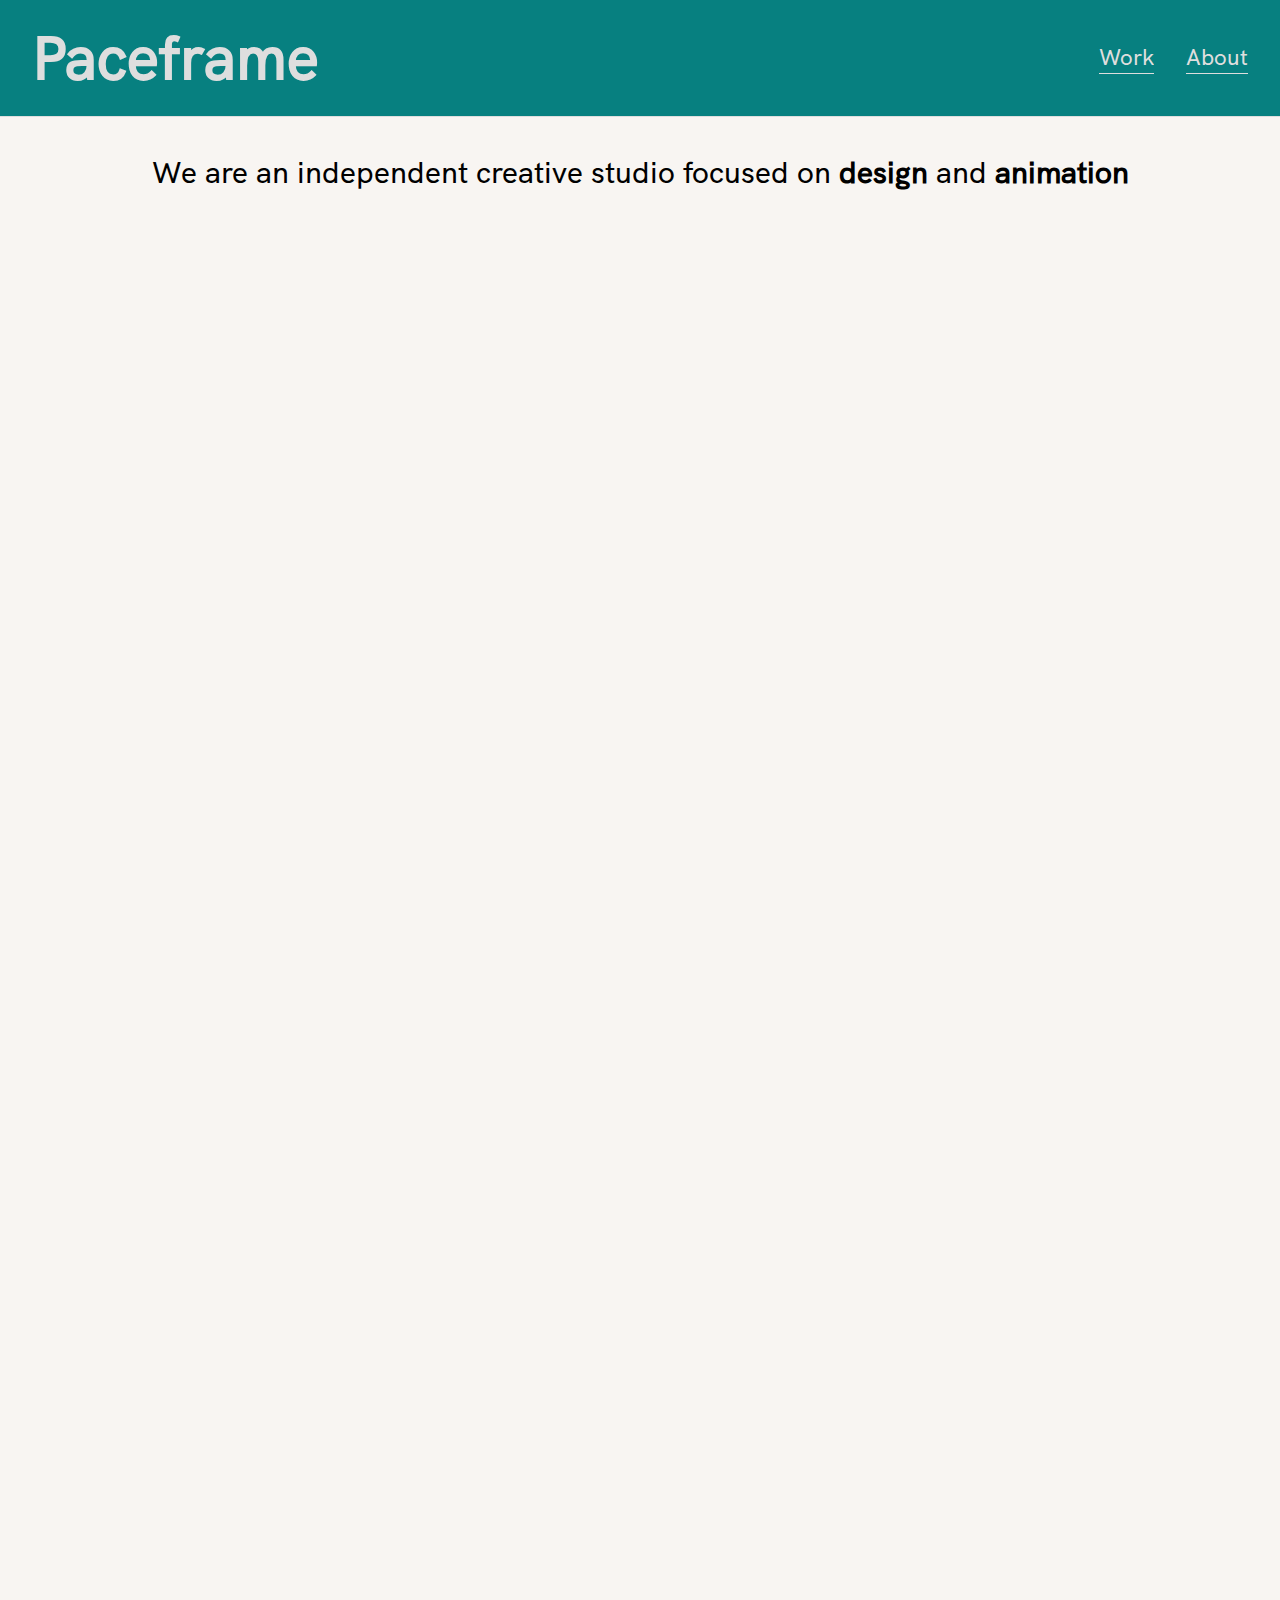
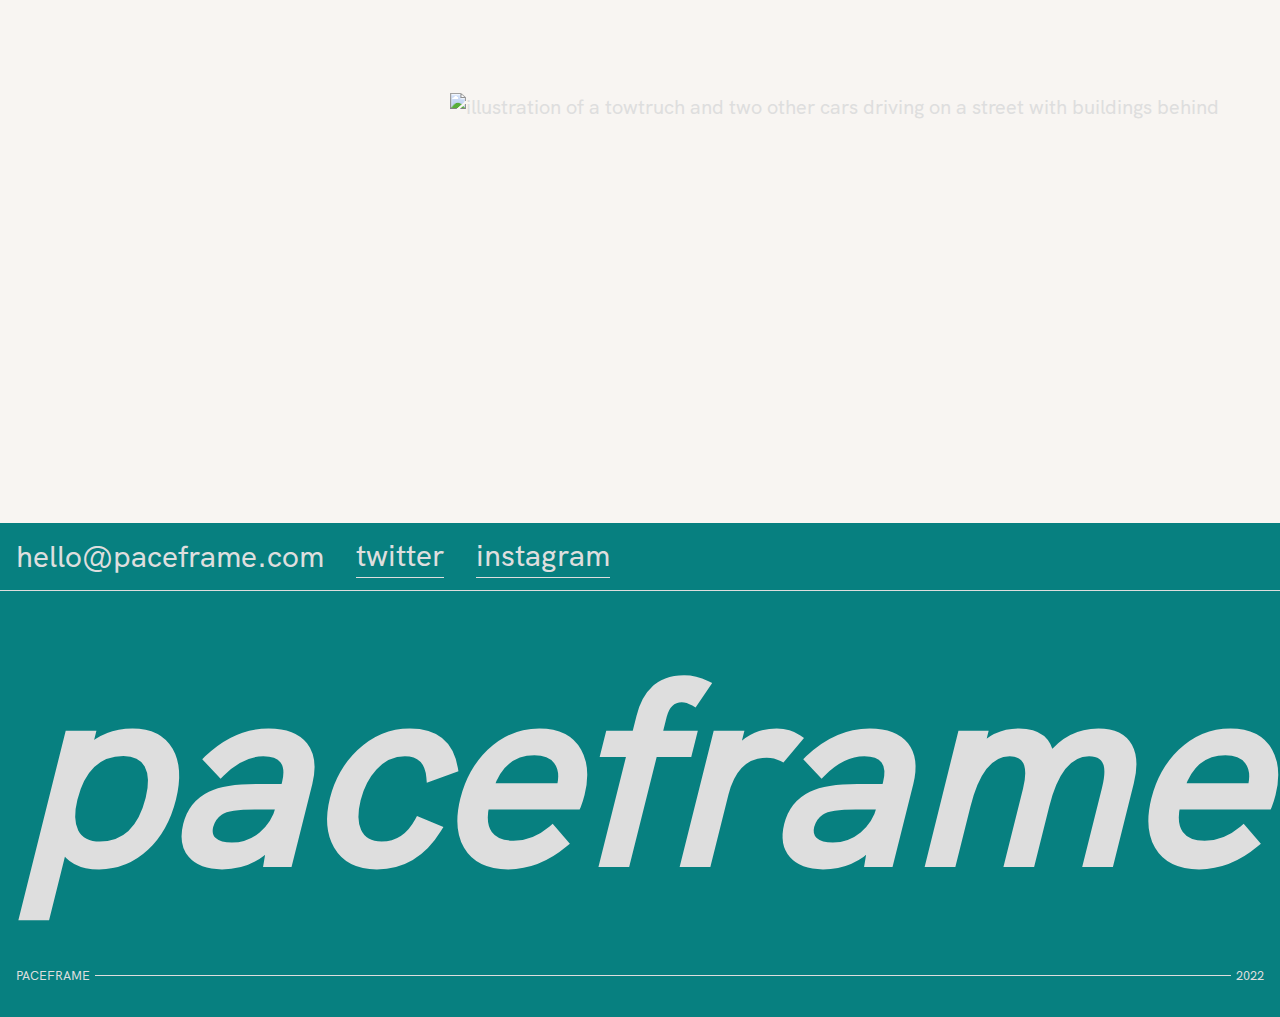
==== index.html @ eba76f49 "Added images back to divs but removed display on tablet and desktop view" ====
<!doctype html>
<html class="no-js" lang="">

<head>
  <meta charset="utf-8">
  <title>Paceframe</title>
  <meta name="description" content="">
  <meta name="viewport" content="width=device-width, initial-scale=1">

  <meta property="og:title" content="">
  <meta property="og:type" content="">
  <meta property="og:url" content="">
  <meta property="og:image" content="">

  <link rel="manifest" href="site.webmanifest">
  <link rel="apple-touch-icon" href="icon.png">
  <!-- Place favicon.ico in the root directory -->

  <link rel="stylesheet" href="css/normalize.css">
  <link rel="stylesheet" href="css/main.css">

  <meta name="theme-color" content="#fafafa">
</head>

<body>
  <header>
    <h1 class="header-item"><a href="../paceframe/index.html">Paceframe</a></h1>
    <nav class="header-item">
      <ul>
        <li id="work-link"><a href="../paceframe/index.html">Work</a></li>
        <li id="about-link"><a href="../paceframe/about/index.html">About</a></li>
      </ul>
    </nav>
  </header>
  <div class="mission-statement">
    <p>We are an independent creative studio focused on <span>design</span> and <span>animation</span></p>
  </div>
  <div class="hero-area">
    <div class="wrapper">
      <div class="image-group-one">
        <div class="img-one grid-img"><img src="../paceframe/img/repairpal-explainer.png" alt="illustration of orange car with part details"></div>
        <div class="img-two grid-img"><img src="../paceframe/img/technology.jpg" alt="illustration of website design"></div>
        <div class="img-three grid-img"><img src="../paceframe/img/slam2022.png" alt="illustration of slam 2022 conference advertisement"></div>
      </div>
      <div class="image-group-two">
        <div class="img-four grid-img"><img src="../paceframe/img/hpomen.jpg" alt="illustration of bus stop with omen gamers"></div>
        <div class="img-five grid-img"><img src="../paceframe/img/brand-refresh.jpg" alt="illustration of repairpal website"></div>
      </div>
      <div class="image-group-three">
        <div class="img-six grid-img"><img src="../paceframe/img/yti.jpg" alt="illustration of notepad and desk advertising the youth technology incubator"></div>
        <div class="img-seven grid-img"><img src="../paceframe/img/repairpal-animated.jpg" alt="illustration of a towtruch and two other cars driving on a street with buildings behind"></div>
      </div>
    </div>
  </div>
  <footer>
    <div class="footer-links">
      <ul>
        <li id="email-link">hello@paceframe.com</li>
        <li id="twitter-link"><a href="https://twitter.com/paceframe" target="_blank">twitter</a></li>
        <li id="instagram-link"><a href="https://instagram.com/paceframe.co?igshid=YmMyMTA2M2Y=" target="_blank">instagram</a></li>
      </ul>
    </div>
    <div class="giant-footer">
      <h1>paceframe</h1>
    </div>
    <div class="tiny-footer">
      <p id="tiny-footer-left">PACEFRAME</p>
      <p id="tiny-footer-right">2022</p>
    </div>
  </footer>




  <script src="js/vendor/modernizr-3.11.2.min.js"></script>
  <script src="js/plugins.js"></script>
  <script src="js/main.js"></script>

  <!-- Google Analytics: change UA-XXXXX-Y to be your site's ID. -->
  <script>
    window.ga = function () { ga.q.push(arguments) }; ga.q = []; ga.l = +new Date;
    ga('create', 'UA-XXXXX-Y', 'auto'); ga('set', 'anonymizeIp', true); ga('set', 'transport', 'beacon'); ga('send', 'pageview')
  </script>
  <script src="https://www.google-analytics.com/analytics.js" async></script>
</body>

</html>
---- css/main.css ----
/*! HTML5 Boilerplate v8.0.0 | MIT License | https://html5boilerplate.com/ */

/* main.css 2.1.0 | MIT License | https://github.com/h5bp/main.css#readme */
/*
 * What follows is the result of much research on cross-browser styling.
 * Credit left inline and big thanks to Nicolas Gallagher, Jonathan Neal,
 * Kroc Camen, and the H5BP dev community and team.
 */

/* ==========================================================================
   Base styles: opinionated defaults
   ========================================================================== */

html {
  color: #222;
  font-size: 1em;
  line-height: 1.4;
}

/*
 * Remove text-shadow in selection highlight:
 * https://twitter.com/miketaylr/status/12228805301
 *
 * Vendor-prefixed and regular ::selection selectors cannot be combined:
 * https://stackoverflow.com/a/16982510/7133471
 *
 * Customize the background color to match your design.
 */

::-moz-selection {
  background: #b3d4fc;
  text-shadow: none;
}

::selection {
  background: #b3d4fc;
  text-shadow: none;
}

/*
 * A better looking default horizontal rule
 */

hr {
  display: block;
  height: 1px;
  border: 0;
  border-top: 1px solid #ccc;
  margin: 1em 0;
  padding: 0;
}

/*
 * Remove the gap between audio, canvas, iframes,
 * images, videos and the bottom of their containers:
 * https://github.com/h5bp/html5-boilerplate/issues/440
 */

audio,
canvas,
iframe,
img,
svg,
video {
  vertical-align: middle;
}

/*
 * Remove default fieldset styles.
 */

fieldset {
  border: 0;
  margin: 0;
  padding: 0;
}

/*
 * Allow only vertical resizing of textareas.
 */

textarea {
  resize: vertical;
}

/* ==========================================================================
   Author's custom styles
   ========================================================================== */

/********** BODY **********/
@font-face {
  src:url(../hk-grotesk/HKGrotesk-Medium.otf);
  font-family: HK Grotesk;
}

html {
  font-size: 16px;
  scroll-behavior: smooth;
}

body {
  background-color: #078080;
  color: #dedede;
  font-size: 1.25em;
  font-family: HK Grotesk;
}

a {
  color: #dedede;
  text-decoration: none;
}
/************************** HOMEPAGE **************************/
/********** HEADER **********/

header {
  display: flex;
  flex-direction: row;
  justify-content: space-between;
  align-items: center;
  padding: 16px 32px;
  border-bottom: 1px solid #dedede;
}

header h1 {
  font-size: 1.75em;
}

.header-item {
  margin: 0;
}

nav {
  display: flex;
  flex-direction: row;
  align-items: center;
  padding: 0;
  gap: 16px;
}

nav ul {
  list-style-type: none;
  display: inline-block;
  padding: 0;
}

nav ul li {
  float: left;
  font-size: 0.75em;
  text-align: center;
  overflow: hidden;
  border-bottom: 1px solid #dedede;
}

#work-link {
  margin-right: 16px;
}

#about-link {
  margin-left: 16px;
}



/************ MISSION STATEMENT **************/

.mission-statement {
  background-color: #F8F5F2;
  color: #000;
}

.mission-statement p {
  font-size: 1em;
  font-weight: 400;
  text-align: center;
  margin: 0;
  padding: 35px 0 23px;
}

.mission-statement span {
  font-weight: bolder;
}
/************** HOME GRID **************/

.hero-area {
  display: flex;
  justify-content: center;
  margin: 0;
  max-width: 100%;
  background-color: #F8F5F2;
}

.wrapper img {
  background-color: #F8F5F2;
  max-width: 360px;
  padding: 8px;
  object-fit: cover;
}

grid-img {
  min-height: 376px;
}





/************************** ABOUT PAGE **************************/
/******* INFO SECTION ********/
.info h2 {
  font-size: .85em;
  margin: 0;
}

.about-email {
  padding: 24px 16px;
  border-bottom: 1px solid #dedede;
}

.about-email p {
  font-size: 1.75em;
  margin: 0;
}

.about-specialties {
  padding: 24px 16px;
  border-bottom: 1px solid #dedede;
}

.specialties-container {
  display: flex;
  flex-flow: column wrap;
  justify-content: flex-start;/**idk if this is necessary**/
  align-items: flex-start;/**idk if this is necessary**/
}

.about-specialties p {
  font-size: 1.25em;
  margin: 0;
}

.about-socials {
  padding: 24px 16px;
}

.about-socials p {
  font-size: 1em;
  padding: 0 16px;
}

.about-socials i {
  padding-right: 6px;
}

.about-socials span {
  border-bottom: 1px solid #dedede;
}

/********* TEAM **********/

.about-content-wrapper {
  display: flex;
  justify-content: center;
  align-items: center;
  flex-flow: row wrap;
}

.about-content-wrapper article {
  padding: 42px 0;
}

.about-content-wrapper img {
  width: 100%;
  max-width: 300px;
  height: auto;
}

.about-content-wrapper h4, h5 {
  display: flex;
  justify-content: center;
  align-items: center;
  flex-flow: row wrap;
}

.about-content-wrapper h4 {
  margin: 85px 0 0;
}

.about-content-wrapper h5 {
  margin: 0;
}


/************************** CASE STUDY 1 PAGE **************************/
/****** MAIN IMAGE *****/

.main-image {
  display: flex;
  justify-content: center;
  align-items: center;
  flex-flow: row wrap;
}
/********* this section is being finicky on iphone dimensions, could just be google browser being dumb *********/
.main-image figure {
  display: flex;
  justify-content: center;
  align-items: center;
  flex-flow: row wrap;
  margin: 0;
}

.main-image img {
  width: 100%;
  max-width: 350px;
  height: auto;
  padding: 23px 16px;
}

/***** CASE STUDY *****/

.case-study {
  background-color: #fff;
  color: #000;
  padding: 23px 32px;
  text-align: justify;
}

.case-study p {
  font-size: 0.875em;
  margin: 0;
}

.case-study figure {
  display: flex;
  justify-content: center;
  align-items: center;
  flex-flow: row wrap;
  margin: 0;
}

.secondary-image {
  width: 100%;
  max-width: 350px;
  height: auto;
  padding: 23px 16px;
}


/********************************** GONNA TRY AND FIX THIS *****************************
****** I THINK I FIXED IT (SEE ABOVE) I WILL DELETE IT ONCE IT IS APPROVED
.hero-area {
  background-color: #F8F5F2;
  max-width: 390px;
  display: flex;
  justify-content: center;
}

/********** this part is glitchy on samsung galaxy s20 ultra view
.wrapper {
  display: flex;
  align-items: center;
  justify-content: center;
  flex-wrap: wrap;
}

img {
  max-width: 360px;
  padding: 8px;
}

**********************************GONNA TRY AND FIX THIS *******************/


/****************** FOOTER LINKS ************************/

.footer-links ul {
  border-bottom: 1px solid #dedede;
  list-style-type: none;
  display: flex;
  justify-content: space-around;
  align-items: center;
  margin: 0;
  padding: 12px 0;
}

/*** nav links justified center or flex start? **/

.footer-links ul li {
  border-bottom: 1px solid #dedede;
  font-size: 0.75em;
}

#email-link {
  /**margin-left: 16px;**/
  border-bottom: none;
}

#twitter-link {
  /**margin: 0 32px;*/
}

/*************** GIANT FOOTER ****************/

.giant-footer {
  border-bottom: 1px solid #dedede;
  display: flex;
  justify-content: center;
}

.giant-footer h1 {
  font-size: 4em;
  font-style: italic;
  margin: 20px 0;
}

/*************** TINY FOOTER ****************/
.tiny-footer {
  display: flex;
  justify-content: space-between;
  margin: 0;
  margin-top: -22px;
  padding-bottom: 20px;
}

.tiny-footer p {
  font-size: 0.625em;
  background: #078080;
  padding: 0 5px;
}

#tiny-footer-left {
  padding-left: 25px;
}

#tiny-footer-right {
  padding-right: 25px;
}





/* ==========================================================================
   Helper classes
   ========================================================================== */

/*
 * Hide visually and from screen readers
 */

.hidden,
[hidden] {
  display: none !important;
}

/*
 * Hide only visually, but have it available for screen readers:
 * https://snook.ca/archives/html_and_css/hiding-content-for-accessibility
 *
 * 1. For long content, line feeds are not interpreted as spaces and small width
 *    causes content to wrap 1 word per line:
 *    https://medium.com/@jessebeach/beware-smushed-off-screen-accessible-text-5952a4c2cbfe
 */

.sr-only {
  border: 0;
  clip: rect(0, 0, 0, 0);
  height: 1px;
  margin: -1px;
  overflow: hidden;
  padding: 0;
  position: absolute;
  white-space: nowrap;
  width: 1px;
  /* 1 */
}

/*
 * Extends the .sr-only class to allow the element
 * to be focusable when navigated to via the keyboard:
 * https://www.drupal.org/node/897638
 */

.sr-only.focusable:active,
.sr-only.focusable:focus {
  clip: auto;
  height: auto;
  margin: 0;
  overflow: visible;
  position: static;
  white-space: inherit;
  width: auto;
}

/*
 * Hide visually and from screen readers, but maintain layout
 */

.invisible {
  visibility: hidden;
}

/*
 * Clearfix: contain floats
 *
 * For modern browsers
 * 1. The space content is one way to avoid an Opera bug when the
 *    `contenteditable` attribute is included anywhere else in the document.
 *    Otherwise it causes space to appear at the top and bottom of elements
 *    that receive the `clearfix` class.
 * 2. The use of `table` rather than `block` is only necessary if using
 *    `:before` to contain the top-margins of child elements.
 */

.clearfix::before,
.clearfix::after {
  content: " ";
  display: table;
}

.clearfix::after {
  clear: both;
}

/* ==========================================================================
   EXAMPLE Media Queries for Responsive Design.
   These examples override the primary ('mobile first') styles.
   Modify as content requires.
   ========================================================================== */

   @media screen and (min-width: 768px) {
    /**** Add margins to header area****/
    /*** adjust header font sizes ***/

    /************************************* HOMEPAGE TABLET *************************************/

    /***** HEADER TABLET *****/

    header h1 {
      font-size: 3em;
    }

    nav ul li {
      font-size: 1.125em;
    }

    /***** MISSION STATEMENT TABLET *****/

    .mission-statement p {
      font-size: 2em;
      padding: 35px 32px 49px;
    }

    /***** GRID HERO AREA TABLET *****/

    .hero-area {
      display: grid;
      margin: 0;
      padding: 0 8px 72px;
    }

    .wrapper img {
      max-width: 100%; /*** work on getting the sizing correct ***/
      padding: 0;
    }

    .image-group-one {
      display: grid;
      gap: 8px;
      grid-template-columns: 1fr 1fr 1fr;
      min-height: 900px;
    }

    .img-one {
      background-image: url(../img/repairpal-explainer.png);
      background-position: center;
      background-size: cover;
      grid-column: 1/2;
      grid-row: 1/2;
    }

    .img-one img {
      display: none;
    }
    
    .img-two {
      background-image: url(../img/technology.jpg);
      background-position: center;
      background-size: cover;
      grid-column: 1/2;
      grid-row: 2/3;
    }
        
    .img-two img {
      display: none;
    }

    .img-three {
      background-image: url(../img/slam2022.png);
      background-position: center;
      background-size: cover;
      grid-column: 2/4;
      grid-row: 1/3;
    }

    .img-three img {
      display: none;
    }

    .image-group-two {
      display: grid;
      gap: 8px;
      padding: 8px 0;
      grid-template-columns: 1fr 1fr 1fr;
      min-height: 532px;
    }

    .img-four {
      background-image: url(../img/hpomen.jpg);
      background-position: center;
      background-size: cover;
      grid-column: 1/3;
      grid-row: 1/2;
    }

    .img-four img {
      display: none;
    }

    .img-five {
      background-image: url(../img/brand-refresh.jpg);
      background-position: center;
      background-size: cover;
      grid-column: 3/4;
      grid-row: 1/2;
    }

    .img-five img {
      display: none;
    }

    .image-group-three {
      display: grid;
      gap: 8px;
      grid-template-columns: 1fr 1fr 1fr;
      min-height: 360px;
    }

    .img-six {
      background-image: url(../img/yti.jpg);
      background-position: center;
      background-size: cover;
      grid-column: 1/2;
      grid-row: 1/2;
    }

    .img-six img {
      display: none;
    }

    .img-seven {
      background-image: url(../img/repairpal-animated.jpg);
      background-position: center;
      background-size: cover;
      grid-column: 2/4;
      grid-row: 1/2;
    }
/********** If I get rid of the seventh image, all the divs become skinny legend **********/


    /***** FOOTER TABLET *****/

    .footer-links ul {
      display: flex;
      justify-content: flex-start;
      align-items: center;
    }
    
    #email-link {
      margin-left: 16px;
    }
    
    #twitter-link {
      margin: 0 32px;
    }
    
    .footer-links ul li {
      font-size: 0.875em;
    } /********** is 14 px font too small? Do we want 16px font?**********/

    .giant-footer h1 {
      font-size: 7em;
    }

    #tiny-footer-left {
      padding-right: 5px;
      padding-left: 16px;
    }
    
    #tiny-footer-right {
      padding-right: 16px;
      padding-left: 5px;
    }
    

    /************************************* ABOUTPAGE TABLET *************************************/

    /***** INFO SECTION *****/
    .info h2 {
      font-size: 1.125em;
    }

    .about-email p {
      font-size: 2.25em;
    }

    .specialties-container {
      max-height: 250px;
      max-width: 520px; /**make sure this is universal on different devices**/
    }

    .about-specialties p {
      font-size: 1.5em;
    }

    .about-socials p {
      font-size: 1.5em;
    }
    /*** INFO SECTION GRID **/
    .info-container {
      display: grid;
      grid-template-columns: 1fr 1fr 1fr;
    }

    .about-email {
      border-right: 1px solid #dedede;
      grid-column: 1/3;
      grid-row: 1/2;
    }
/**
    .about-email {
      padding: 24px 16px;
      border-bottom: 1px solid #dedede;
    }
    
    .about-email p {
      font-size: 1.75em;
      margin: 0;
    }
    
    .about-specialties {
      padding: 24px 16px;
      border-bottom: 1px solid #dedede;
    }
**/    

    .about-specialties {
      border-bottom: none;
      border-right: 1px solid #dedede;
      grid-column: 1/3;
      grid-row: 2/3;
    }

    .about-socials {
      grid-column: 3/4;
      grid-row: 1/3;
    }

    .about-content-wrapper {
      display: grid;
      grid-template-columns: 1fr 1fr 1fr;
    }
    .about-content-wrapper article {
      width: auto;
      max-height: 400px;
    }

    .about-content-wrapper img {
      max-height: 200px;
      width: auto;
      margin: 0 15px;
    }
    .about-content-wrapper h4 {
      margin: 25px 0 0;
    }

    .about-content-wrapper img, h4, h5 {
      display: flex;
      justify-content: center;
      align-items: center;
      flex-flow: row wrap;
    }

    .img1 {
      border-bottom: 1px solid #dedede;

    }

    .img2 {
      border-bottom: 1px solid #dedede;
      border-right: 1px solid #dedede;
    }

    .img4 {
      border-bottom: 1px solid #dedede;
      border-right: 1px solid #dedede;
    }

    /************************************* CASESTUDY1 TABLET *************************************/

    .main-image img {
      max-width: 750px;
    }
    
    .case-study p {
      font-size: 1.25em; /*** previously .85 and looked good **/
    }
    
    .secondary-image {
      max-width: 750px;
    }
    
    
    }
    
   @media only screen and (min-width:1200px) {
    body {
      max-width: 1440px;
      margin: auto;
    }

    .mission-statement p{
      font-size: 1.5em;
    }

    /******************** HOME PAGE GRID ****************/
    /******insert grid stuff here ******/

    .footer-links ul li {
      font-size: 1.5em;
    }
    
    .giant-footer h1{
      font-size: 13em;
      margin-top: 0;
    }
    
    /************************************* CASESTUDY1 DESKTOP *************************************/

    .main-image img {
      max-width: 1440px;
      height: auto;
      padding-left: 0;
      padding-right: 0;
    }

    .secondary-image {
      max-width: 1440px;
      padding-left: 0;
      padding-right: 0;
    }
    

       /************** HOME GRID **************

       .hero-area {
        max-width: 1400px;
       }

      .wrapper {
        display: grid;
        grid-auto-columns: 1fr;
        grid-template-columns: repeat(4, 1fr);
        grid-template-rows: repeat(5, 1fr);
        gap: 8px;
        justify-content: space-around;
      }
      .img-one {
        grid-column: 1/2;
        grid-row: 1/2;
      }
      .img-two {
        grid-column: 1/2;
        grid-row: 2/3;
      }
      .img-three {
        grid-column: 2/4;
        grid-row: 1/3;
      }
      .img-four {
        grid-column: 1/3;
        grid-row: 3/4;
      }
      .img-five {
        grid-column: 3/4;
        grid-row: 3/4;
      }
      .img-six {
        grid-column: 1/2;
        grid-row: 4;
      }
      .img-seven {
        grid-column: 2/4;
        grid-row: 4/5;
      }
      


************* HOME GRID **************/
    }





/* ==========================================================================
   Print styles.
   Inlined to avoid the additional HTTP request:
   https://www.phpied.com/delay-loading-your-print-css/
   ========================================================================== */

@media print {
  *,
  *::before,
  *::after {
    background: #fff !important;
    color: #000 !important;
    /* Black prints faster */
    box-shadow: none !important;
    text-shadow: none !important;
  }

  a,
  a:visited {
    text-decoration: underline;
  }

  a[href]::after {
    content: " (" attr(href) ")";
  }

  abbr[title]::after {
    content: " (" attr(title) ")";
  }

  /*
   * Don't show links that are fragment identifiers,
   * or use the `javascript:` pseudo protocol
   */
  a[href^="#"]::after,
  a[href^="javascript:"]::after {
    content: "";
  }

  pre {
    white-space: pre-wrap !important;
  }

  pre,
  blockquote {
    border: 1px solid #999;
    page-break-inside: avoid;
  }

  /*
   * Printing Tables:
   * https://web.archive.org/web/20180815150934/http://css-discuss.incutio.com/wiki/Printing_Tables
   */
  thead {
    display: table-header-group;
  }

  tr,
  img {
    page-break-inside: avoid;
  }

  p,
  h2,
  h3 {
    orphans: 3;
    widows: 3;
  }

  h2,
  h3 {
    page-break-after: avoid;
  }
}
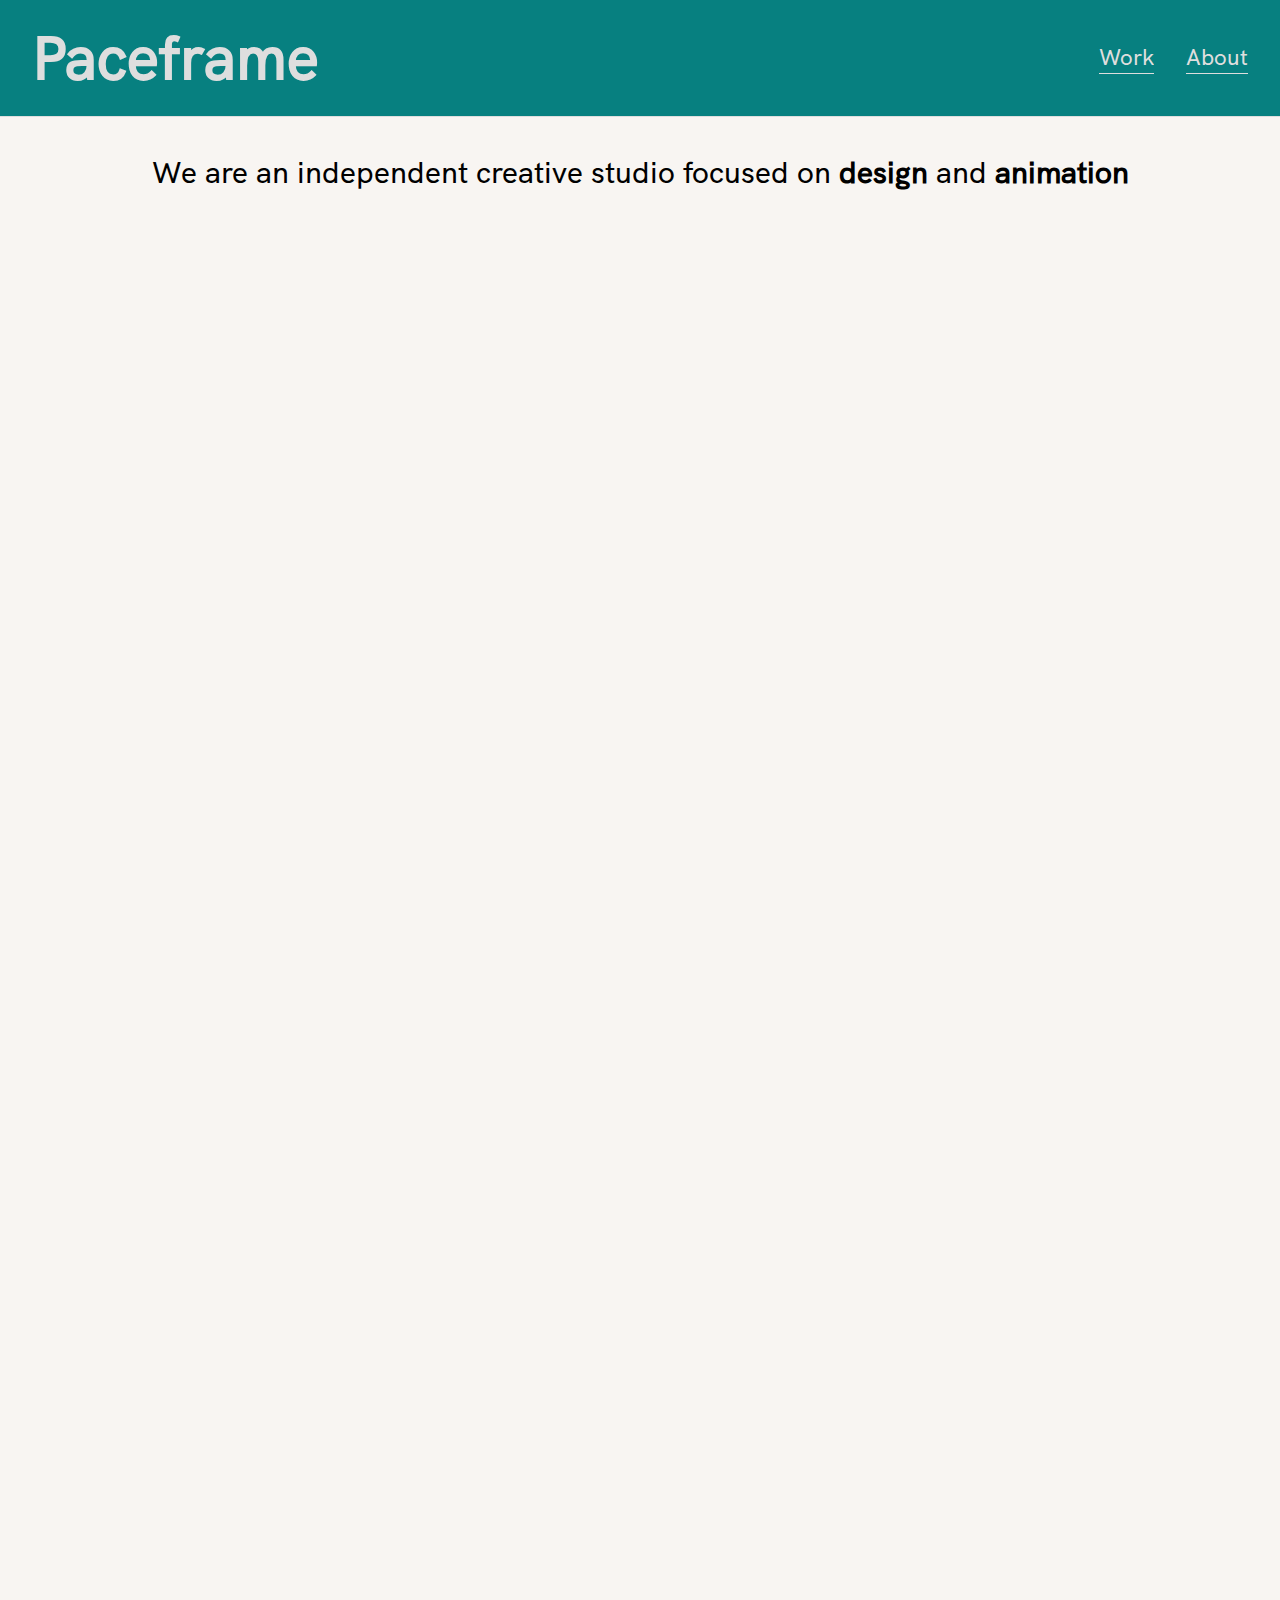
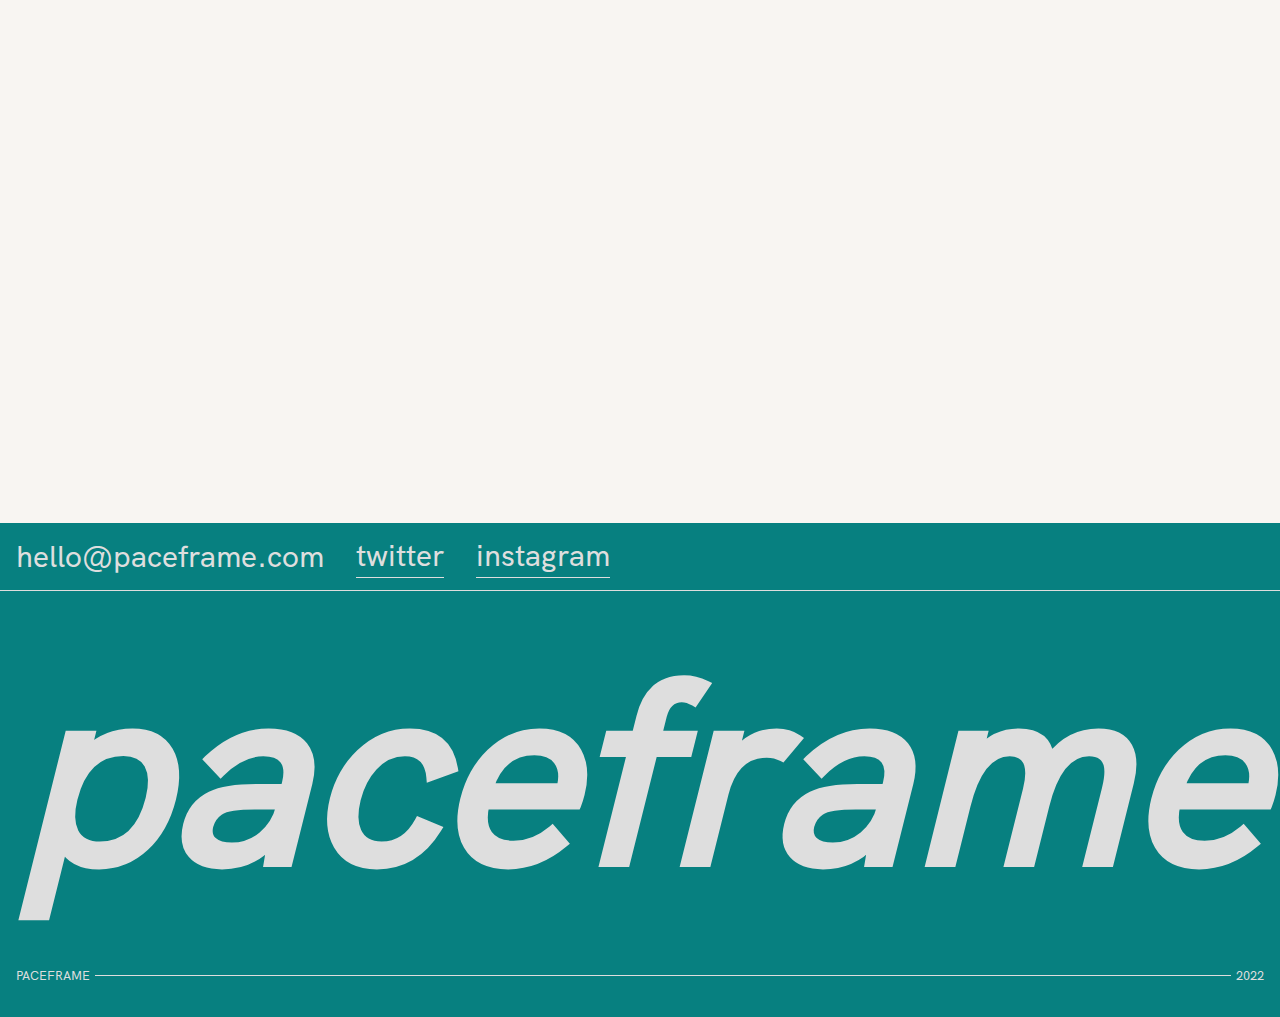
==== commit 7c128d11: "Added square images of homepage grid items to create homepage layout for mobile view" ====
--- a/index.html
+++ b/index.html
@@ -38,17 +38,17 @@
   <div class="hero-area">
     <div class="wrapper">
       <div class="image-group-one">
-        <div class="img-one grid-img"><img src="../paceframe/img/repairpal-explainer.png" alt="illustration of orange car with part details"></div>
-        <div class="img-two grid-img"><img src="../paceframe/img/technology.jpg" alt="illustration of website design"></div>
-        <div class="img-three grid-img"><img src="../paceframe/img/slam2022.png" alt="illustration of slam 2022 conference advertisement"></div>
+        <div class="img-one grid-img"><img src="../paceframe/img/repairpal-explainer-square.png" alt="illustration of orange car with part details"></div>
+        <div class="img-two grid-img"><img src="../paceframe/img/technology-square.jpg" alt="illustration of website design"></div>
+        <div class="img-three grid-img"><img src="../paceframe/img/slam2022-square.png" alt="illustration of slam 2022 conference advertisement"></div>
       </div>
       <div class="image-group-two">
-        <div class="img-four grid-img"><img src="../paceframe/img/hpomen.jpg" alt="illustration of bus stop with omen gamers"></div>
-        <div class="img-five grid-img"><img src="../paceframe/img/brand-refresh.jpg" alt="illustration of repairpal website"></div>
+        <div class="img-four grid-img"><img src="../paceframe/img/hpomen-square.jpg" alt="illustration of bus stop with omen gamers"></div>
+        <div class="img-five grid-img"><img src="../paceframe/img/brand-refresh-square.jpg" alt="illustration of repairpal website"></div>
       </div>
       <div class="image-group-three">
         <div class="img-six grid-img"><img src="../paceframe/img/yti.jpg" alt="illustration of notepad and desk advertising the youth technology incubator"></div>
-        <div class="img-seven grid-img"><img src="../paceframe/img/repairpal-animated.jpg" alt="illustration of a towtruch and two other cars driving on a street with buildings behind"></div>
+        <div class="img-seven grid-img"><img src="../paceframe/img/repairpal-animated-square.jpg" alt="illustration of a towtruch and two other cars driving on a street with buildings behind"></div>
       </div>
     </div>
   </div>
--- a/css/main.css
+++ b/css/main.css
@@ -654,8 +654,9 @@
     }
 
     .img-six img {
-      display: none;
-    }
+      opacity: 0;
+    }
+    /********** If I get rid of the sixth image, all the divs become skinny legend. So I just made it invisible **********/
 
     .img-seven {
       background-image: url(../img/repairpal-animated.jpg);
@@ -664,7 +665,11 @@
       grid-column: 2/4;
       grid-row: 1/2;
     }
-/********** If I get rid of the seventh image, all the divs become skinny legend **********/
+
+    .img-seven img {
+      display: none;
+    }
+
 
 
     /***** FOOTER TABLET *****/
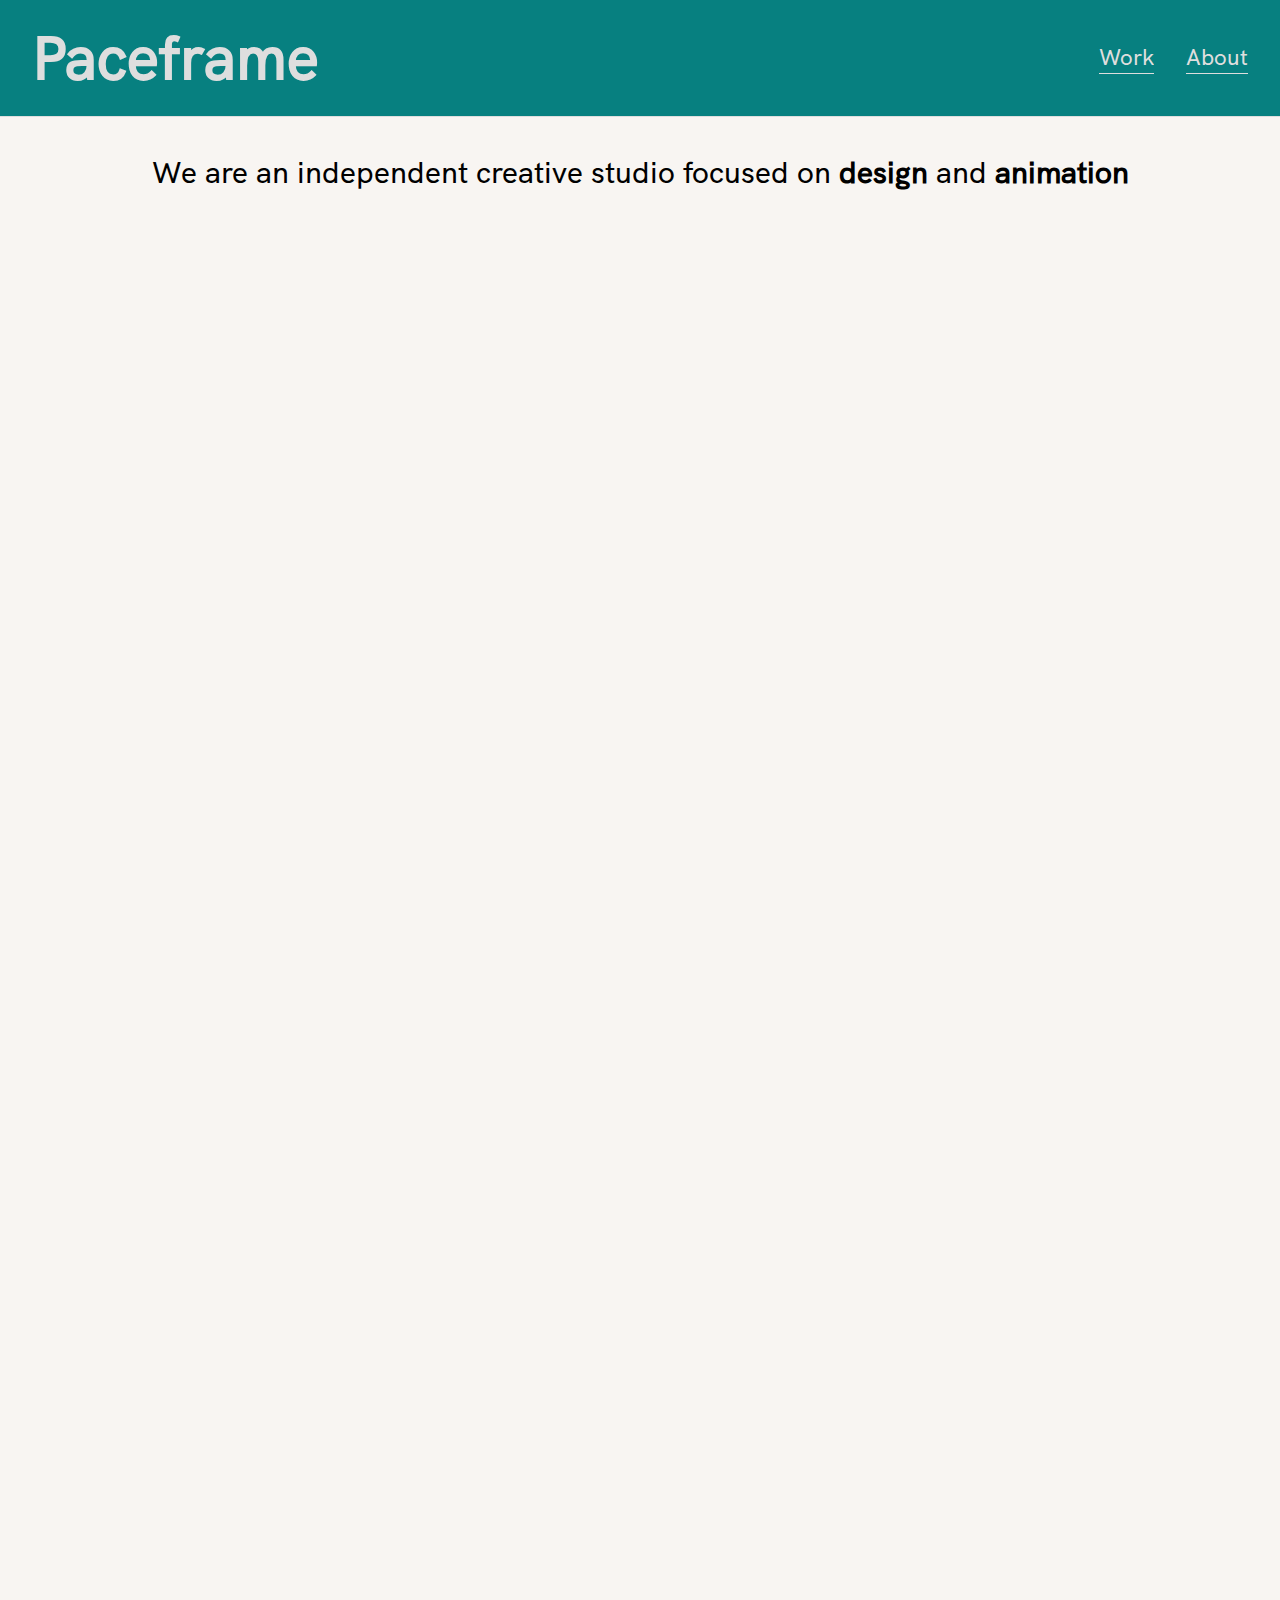
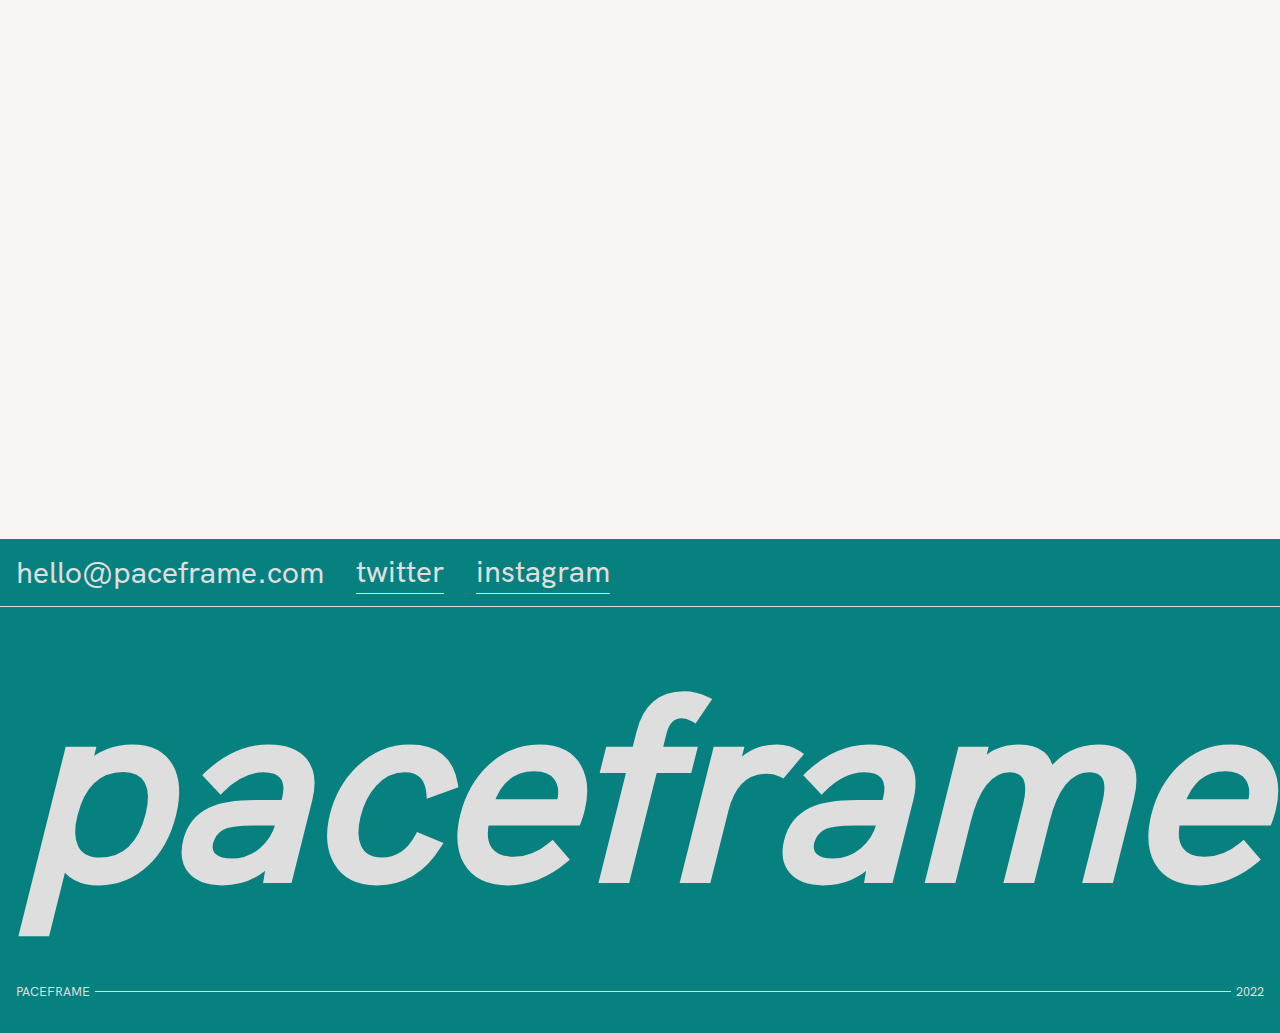
==== commit 3641313c: "Added img-hover class to all images on homepage grid" ====
--- a/index.html
+++ b/index.html
@@ -38,17 +38,17 @@
   <div class="hero-area">
     <div class="wrapper">
       <div class="image-group-one">
-        <div class="img-one grid-img"><img src="../paceframe/img/repairpal-explainer-square.png" alt="illustration of orange car with part details"></div>
-        <div class="img-two grid-img"><img src="../paceframe/img/technology-square.jpg" alt="illustration of website design"></div>
-        <div class="img-three grid-img"><img src="../paceframe/img/slam2022-square.png" alt="illustration of slam 2022 conference advertisement"></div>
+        <div class="img-one grid-img"><div class="img-hover"><img src="../paceframe/img/repairpal-explainer-square.png" alt="illustration of orange car with part details"><p>RepairPal Animated Explainer Video</p></div></div>
+        <div class="img-two grid-img"><div class="img-hover"><img src="../paceframe/img/technology-square.jpg" alt="illustration of website design"></div></div>
+        <div class="img-three grid-img"><div class="img-hover"><img src="../paceframe/img/slam2022-square.png" alt="illustration of slam 2022 conference advertisement"></div></div>
       </div>
       <div class="image-group-two">
-        <div class="img-four grid-img"><img src="../paceframe/img/hpomen-square.jpg" alt="illustration of bus stop with omen gamers"></div>
-        <div class="img-five grid-img"><img src="../paceframe/img/brand-refresh-square.jpg" alt="illustration of repairpal website"></div>
+        <div class="img-four grid-img"><div class="img-hover"><img src="../paceframe/img/hpomen-square.jpg" alt="illustration of bus stop with omen gamers"></div></div>
+        <div class="img-five grid-img"><div class="img-hover"><img src="../paceframe/img/brand-refresh-square.jpg" alt="illustration of repairpal website"></div></div>
       </div>
       <div class="image-group-three">
-        <div class="img-six grid-img"><img src="../paceframe/img/yti.jpg" alt="illustration of notepad and desk advertising the youth technology incubator"></div>
-        <div class="img-seven grid-img"><img src="../paceframe/img/repairpal-animated-square.jpg" alt="illustration of a towtruch and two other cars driving on a street with buildings behind"></div>
+        <div class="img-six grid-img"><div class="img-hover"><img src="../paceframe/img/yti.jpg" alt="illustration of notepad and desk advertising the youth technology incubator"></div></div>
+        <div class="img-seven grid-img"><div class="img-hover"><img src="../paceframe/img/repairpal-animated-square.jpg" alt="illustration of a towtruch and two other cars driving on a street with buildings behind"></div></div>
       </div>
     </div>
   </div>
--- a/css/main.css
+++ b/css/main.css
@@ -196,10 +196,15 @@
   object-fit: cover;
 }
 
-grid-img {
+.grid-img {
   min-height: 376px;
 }
 
+.grid-img p {
+  display: none;
+  font-size: 1.25em;
+  color: #fff;
+}
 
 
 
@@ -832,13 +837,35 @@
       max-width: 1440px;
       margin: auto;
     }
-
+    /************************************* DESKTOP VIEW *******************************************/
     .mission-statement p{
       font-size: 1.5em;
     }
 
     /******************** HOME PAGE GRID ****************/
     /******insert grid stuff here ******/
+    /**.img-one:hover {
+      opacity: 30%;
+      transition-delay: 0.9ms;
+    }**/
+
+    .grid-img:hover p {
+      display: flex;
+      justify-content: center;
+      align-items: center;
+    }
+
+    .img-hover {
+      height: 100%;
+      width: 100%;
+      display: flex;
+      justify-content: center;
+      align-items: center;
+    }
+
+    .img-hover:hover {
+      background-color: rgba(0, 0, 0, 0.6);
+    }
 
     .footer-links ul li {
       font-size: 1.5em;
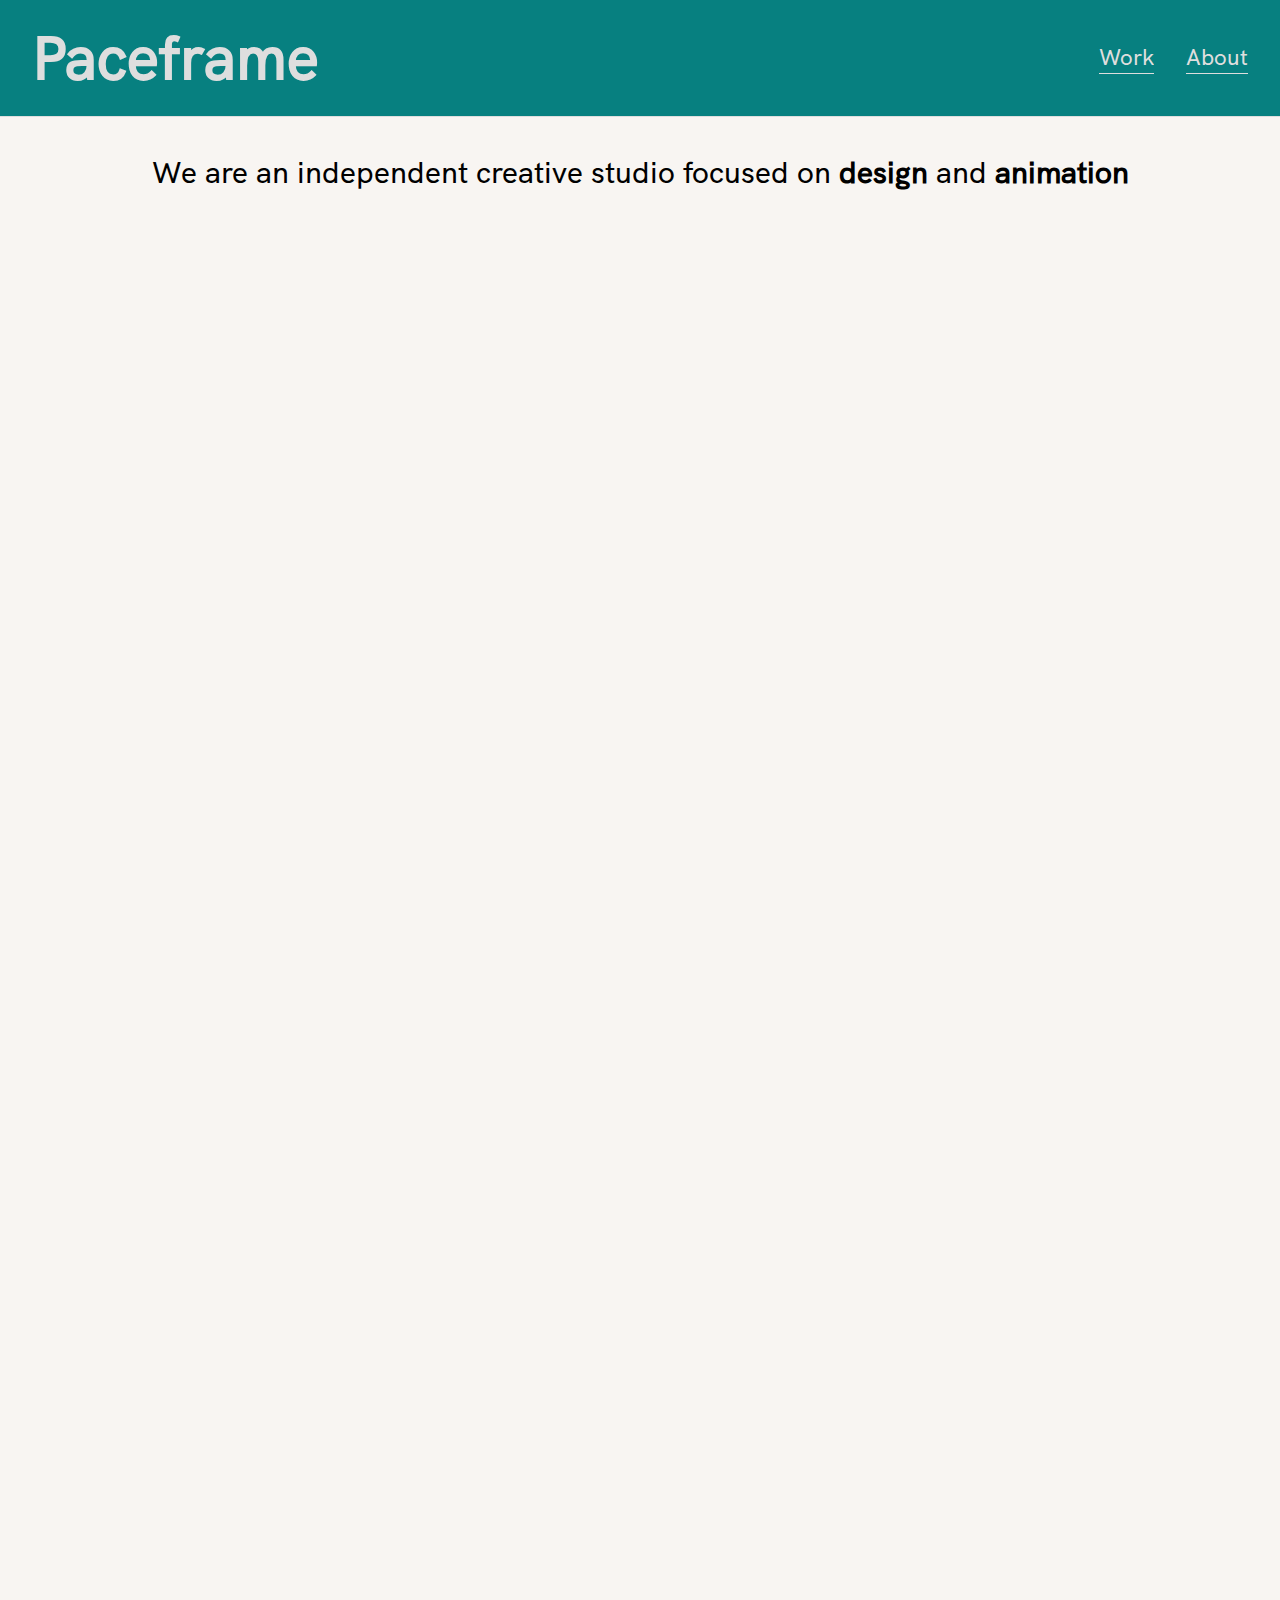
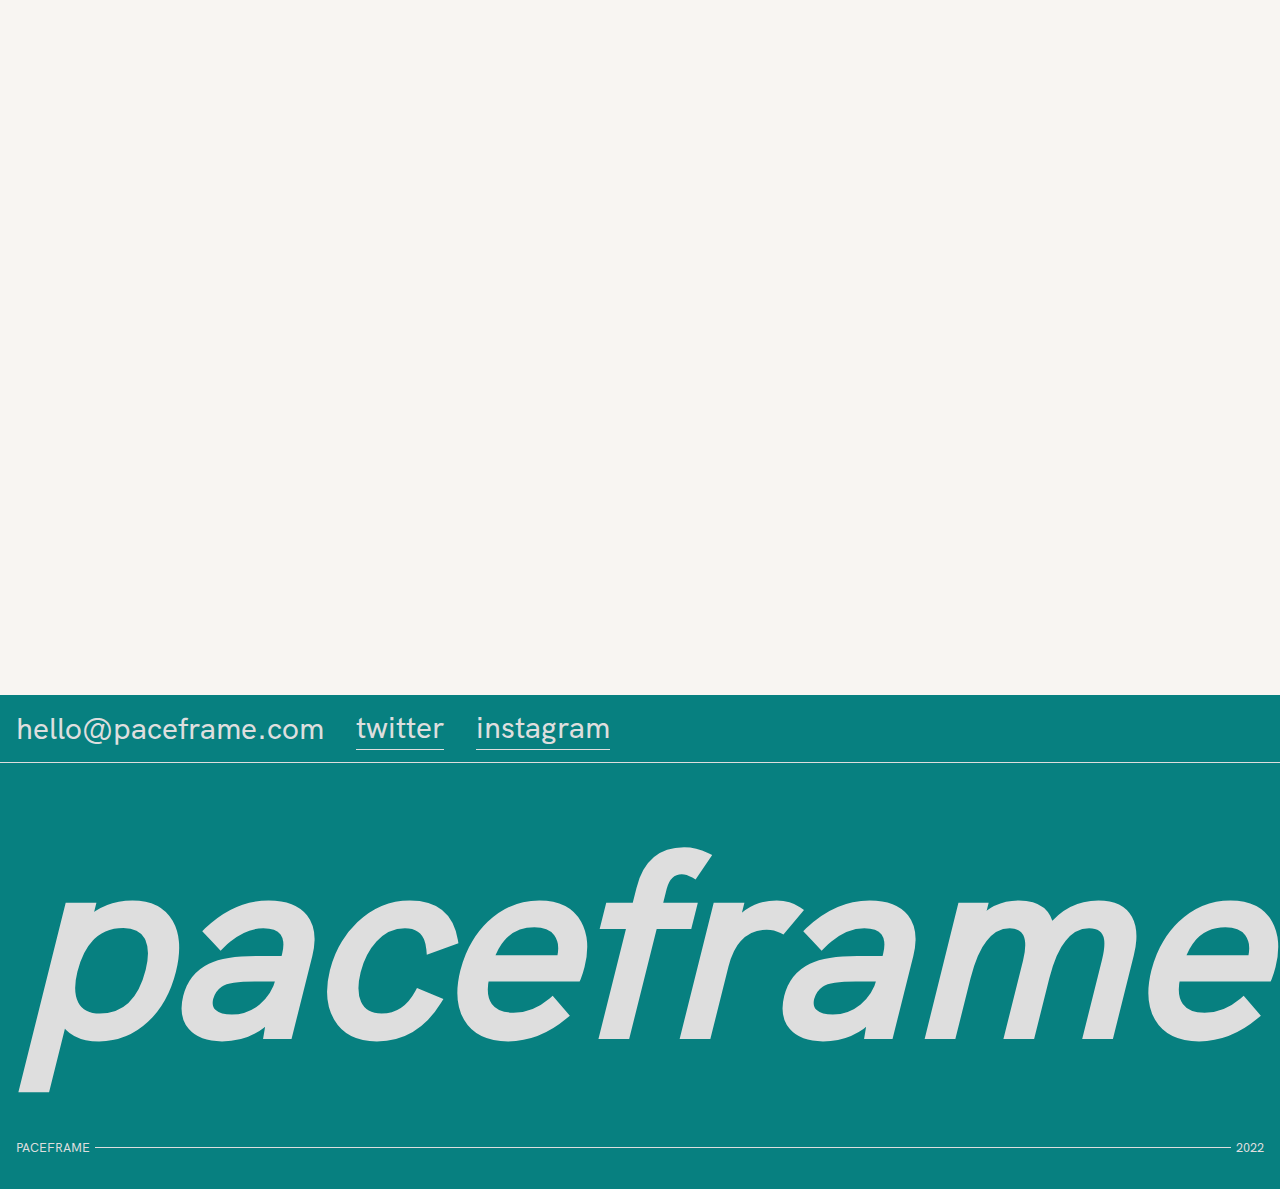
==== commit 84a9d323: "Fixed bug on img-six on desktop homepage" ====
--- a/index.html
+++ b/index.html
@@ -39,16 +39,16 @@
     <div class="wrapper">
       <div class="image-group-one">
         <div class="img-one grid-img"><div class="img-hover"><img src="../paceframe/img/repairpal-explainer-square.png" alt="illustration of orange car with part details"><p>RepairPal Animated Explainer Video</p></div></div>
-        <div class="img-two grid-img"><div class="img-hover"><img src="../paceframe/img/technology-square.jpg" alt="illustration of website design"></div></div>
-        <div class="img-three grid-img"><div class="img-hover"><img src="../paceframe/img/slam2022-square.png" alt="illustration of slam 2022 conference advertisement"></div></div>
+        <div class="img-two grid-img"><div class="img-hover"><img src="../paceframe/img/technology-square.jpg" alt="illustration of website design"><p>YTI Technology</p></div></div>
+        <div class="img-three grid-img"><div class="img-hover"><img src="../paceframe/img/slam2022-square.png" alt="illustration of slam 2022 conference advertisement"><p>SLAM! 2022 Branding</p></div></div>
       </div>
       <div class="image-group-two">
-        <div class="img-four grid-img"><div class="img-hover"><img src="../paceframe/img/hpomen-square.jpg" alt="illustration of bus stop with omen gamers"></div></div>
-        <div class="img-five grid-img"><div class="img-hover"><img src="../paceframe/img/brand-refresh-square.jpg" alt="illustration of repairpal website"></div></div>
+        <div class="img-four grid-img"><div class="img-hover"><img src="../paceframe/img/hpomen-square.jpg" alt="illustration of bus stop with omen gamers"><p>HP OMEN 3D Environment on Twitch</p></div></div>
+        <div class="img-five grid-img"><div class="img-hover"><img src="../paceframe/img/brand-refresh-square.jpg" alt="illustration of repairpal website"><p>RepairPal Brand Refresh</p></div></div>
       </div>
       <div class="image-group-three">
-        <div class="img-six grid-img"><div class="img-hover"><img src="../paceframe/img/yti.jpg" alt="illustration of notepad and desk advertising the youth technology incubator"></div></div>
-        <div class="img-seven grid-img"><div class="img-hover"><img src="../paceframe/img/repairpal-animated-square.jpg" alt="illustration of a towtruch and two other cars driving on a street with buildings behind"></div></div>
+        <div class="img-six grid-img"><div class="img-hover"><p>YTI Arts</p></div><img src="../paceframe/img/yti.jpg" alt="illustration of notepad and desk advertising the youth technology incubator"></div>
+        <div class="img-seven grid-img"><div class="img-hover"><img src="../paceframe/img/repairpal-animated-square.jpg" alt="illustration of a tow truck and two other cars driving on a street with buildings behind"><p>RepairPal Animated Explainer Video Video 2</p></div></div>
       </div>
     </div>
   </div>
--- a/css/main.css
+++ b/css/main.css
@@ -656,6 +656,8 @@
       background-size: cover;
       grid-column: 1/2;
       grid-row: 1/2;
+      height: 532px;
+      width: auto;
     }
 
     .img-six img {
@@ -853,6 +855,10 @@
       display: flex;
       justify-content: center;
       align-items: center;
+    }
+
+    .img-six {
+      z-index: 1;
     }
 
     .img-hover {
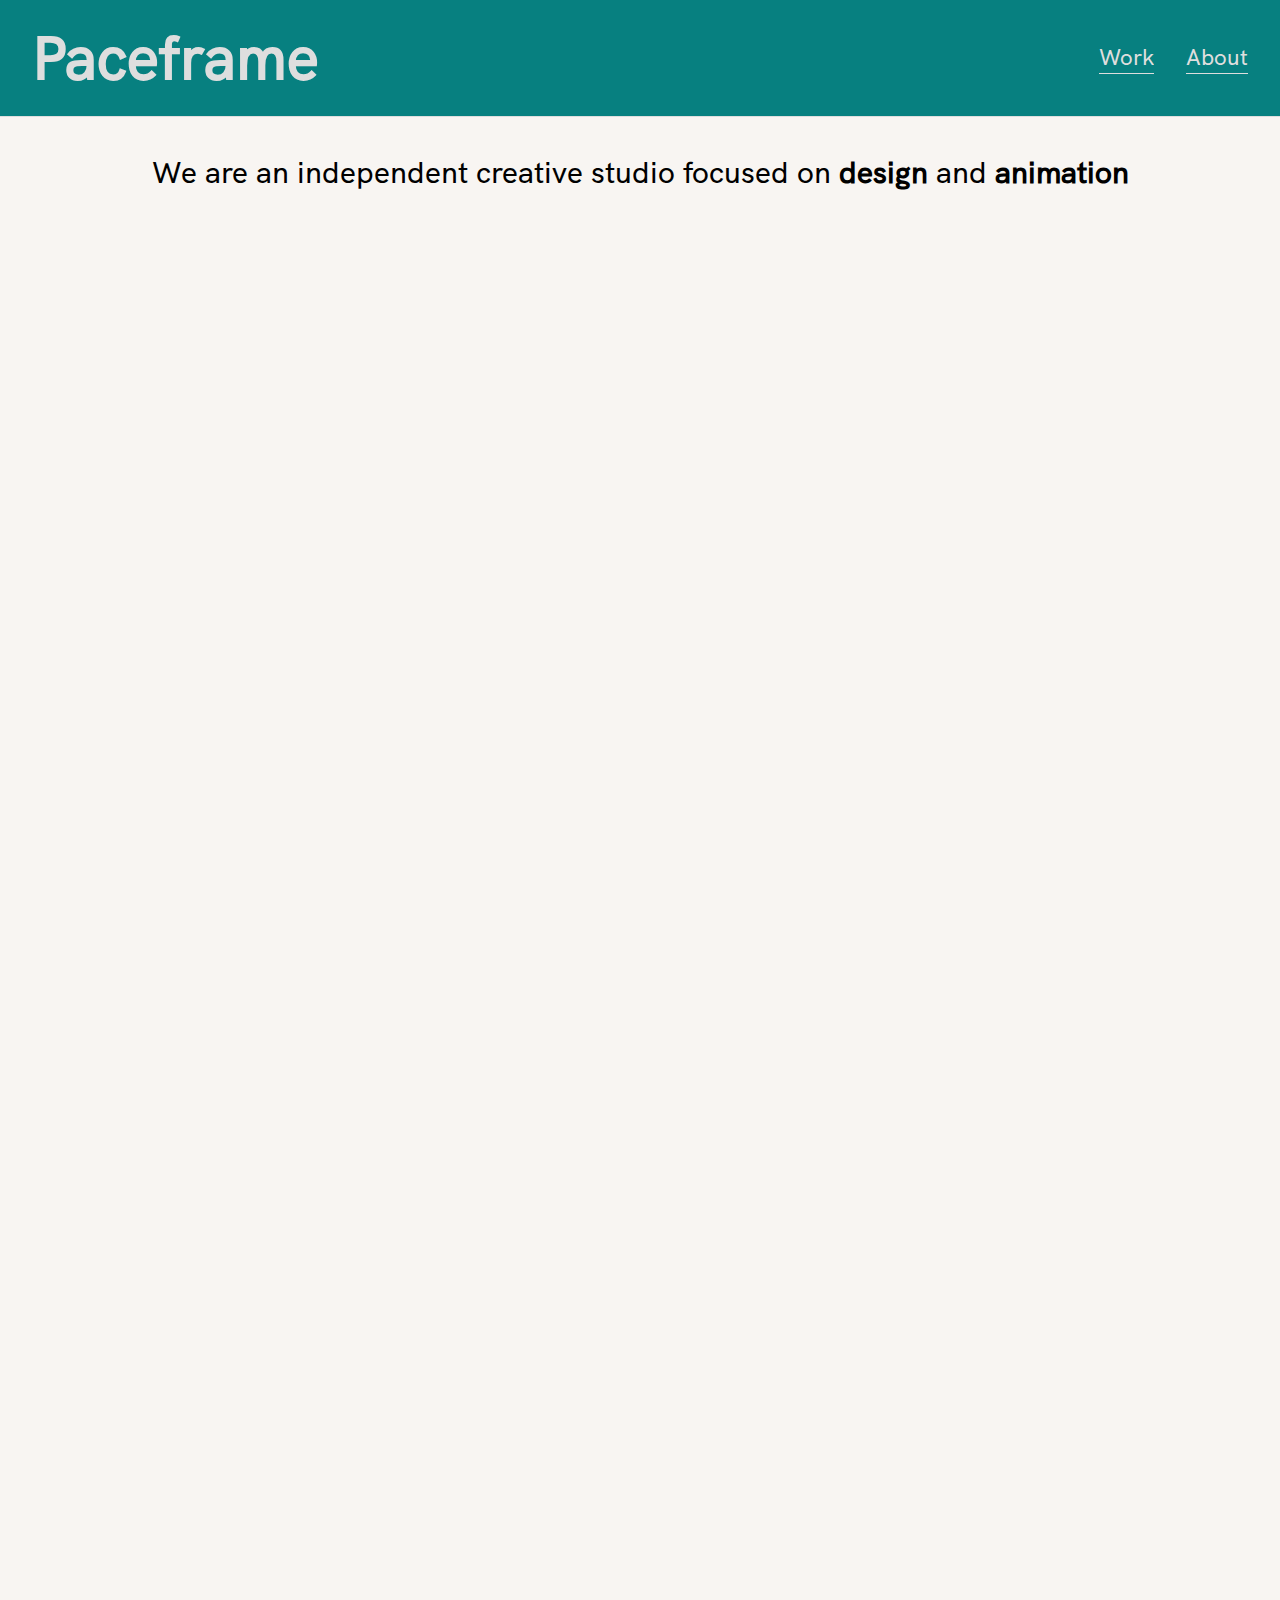
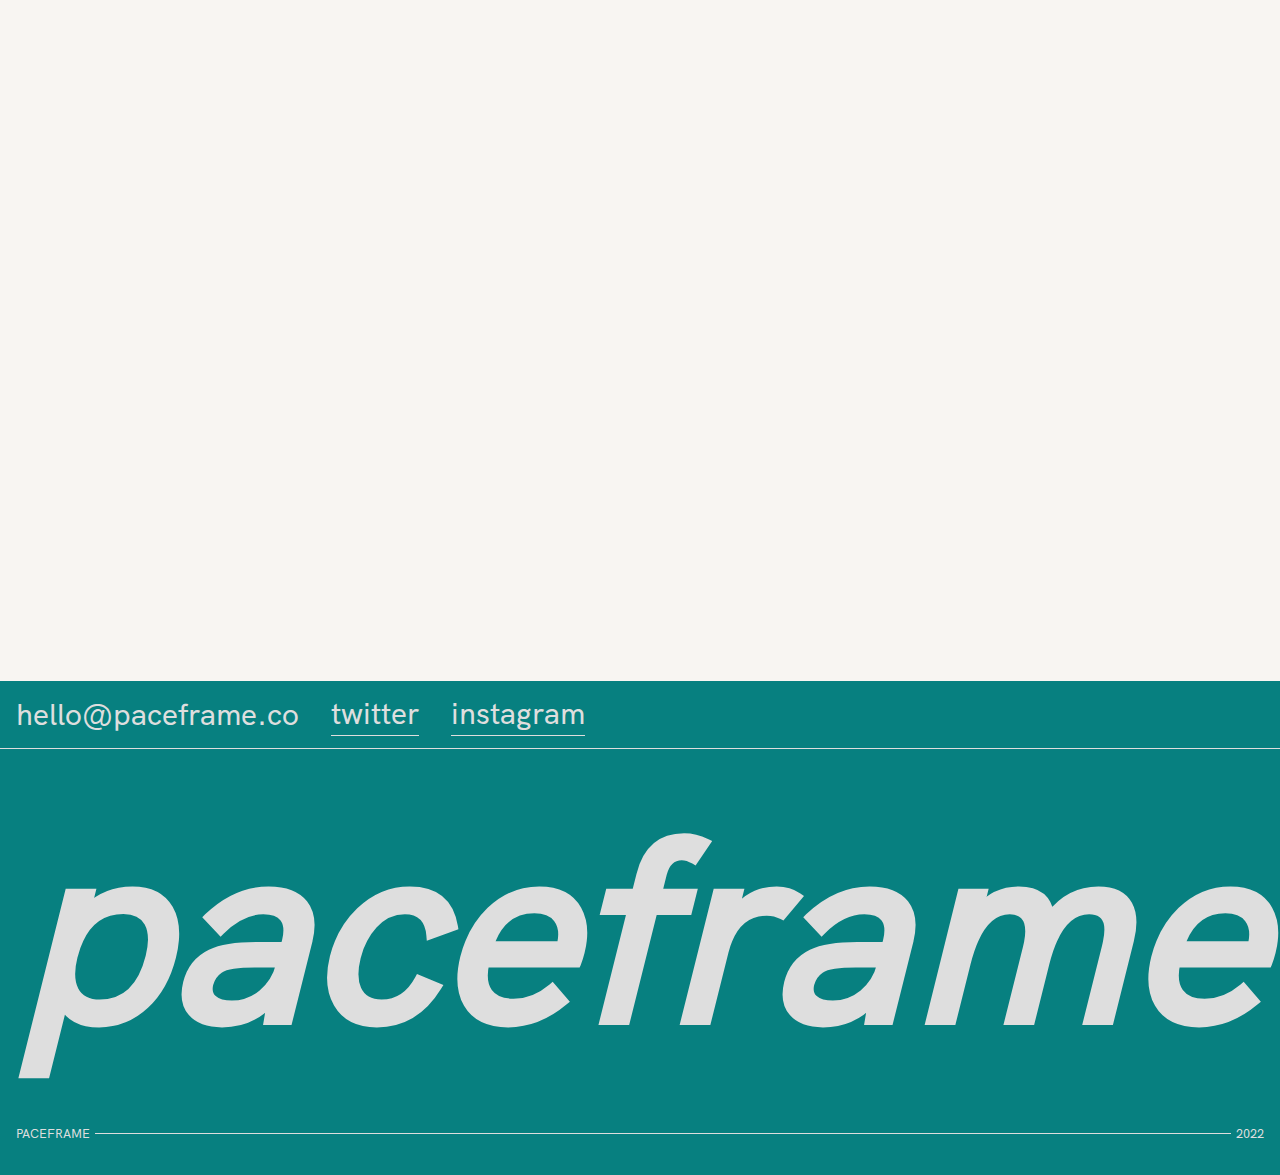
==== commit d32b7c7e: "Fixed links on homepage" ====
--- a/index.html
+++ b/index.html
@@ -24,11 +24,11 @@
 
 <body>
   <header>
-    <h1 class="header-item"><a href="../paceframe/index.html">Paceframe</a></h1>
+    <h1 class="header-item"><a href="../index.html">Paceframe</a></h1>
     <nav class="header-item">
       <ul>
-        <li id="work-link"><a href="../paceframe/index.html">Work</a></li>
-        <li id="about-link"><a href="../paceframe/about/index.html">About</a></li>
+        <li id="work-link"><a href="../index.html">Work</a></li>
+        <li id="about-link"><a href="../about/index.html">About</a></li>
       </ul>
     </nav>
   </header>
@@ -38,30 +38,30 @@
   <div class="hero-area">
     <div class="wrapper">
       <div class="image-group-one">
-        <div class="img-one grid-img"><div class="img-hover"><img src="../paceframe/img/repairpal-explainer-square.png" alt="illustration of orange car with part details"><p>RepairPal Animated Explainer Video</p></div></div>
-        <div class="img-two grid-img"><div class="img-hover"><img src="../paceframe/img/technology-square.jpg" alt="illustration of website design"><p>YTI Technology</p></div></div>
-        <div class="img-three grid-img"><div class="img-hover"><img src="../paceframe/img/slam2022-square.png" alt="illustration of slam 2022 conference advertisement"><p>SLAM! 2022 Branding</p></div></div>
+        <div class="img-one grid-img"><a href="../repairpal-animated-explainer-video/index.html"><div class="img-hover"><img src="../paceframe/img/repairpal-explainer-square.png" alt="illustration of orange car with part details"><p>RepairPal Animated Explainer Video</p></div></a></div>
+        <div class="img-two grid-img"><a href="../yti-technology/index.html"><div class="img-hover"><img src="../paceframe/img/technology-square.jpg" alt="illustration of website design"><p>YTI Technology</p></div></a></div>
+        <div class="img-three grid-img"><a href="../slam-2022/index.html"><div class="img-hover"><img src="../paceframe/img/slam2022-square.png" alt="illustration of slam 2022 conference advertisement"><p>SLAM! 2022 Branding</p></div></a></div>
       </div>
       <div class="image-group-two">
-        <div class="img-four grid-img"><div class="img-hover"><img src="../paceframe/img/hpomen-square.jpg" alt="illustration of bus stop with omen gamers"><p>HP OMEN 3D Environment on Twitch</p></div></div>
-        <div class="img-five grid-img"><div class="img-hover"><img src="../paceframe/img/brand-refresh-square.jpg" alt="illustration of repairpal website"><p>RepairPal Brand Refresh</p></div></div>
+        <div class="img-four grid-img"><a href="../hp-omen-3d-environment/index.html"><div class="img-hover"><img src="../paceframe/img/hpomen-square.jpg" alt="illustration of bus stop with omen gamers"><p>HP OMEN 3D Environment on Twitch</p></div></a></div>
+        <div class="img-five grid-img"><a href="../repairpal-brand-refresh/index.html"><div class="img-hover"><img src="../paceframe/img/brand-refresh-square.jpg" alt="illustration of repairpal website"><p>RepairPal Brand Refresh</p></div></a></div>
       </div>
       <div class="image-group-three">
-        <div class="img-six grid-img"><div class="img-hover"><p>YTI Arts</p></div><img src="../paceframe/img/yti.jpg" alt="illustration of notepad and desk advertising the youth technology incubator"></div>
-        <div class="img-seven grid-img"><div class="img-hover"><img src="../paceframe/img/repairpal-animated-square.jpg" alt="illustration of a tow truck and two other cars driving on a street with buildings behind"><p>RepairPal Animated Explainer Video Video 2</p></div></div>
+        <div class="img-six grid-img"><a href="../yti-arts/index.html"><div class="img-hover"><p>YTI Arts</p></div><img class="extra" src="../paceframe/img/yti.jpg" alt="illustration of notepad and desk advertising the youth technology incubator"></a></div>
+        <div class="img-seven grid-img"><a href="../repairpal-animated-explainer-video-2/index.html"><div class="img-hover"><img src="../paceframe/img/repairpal-animated-square.jpg" alt="illustration of a tow truck and two other cars driving on a street with buildings behind"><p>RepairPal Animated Explainer Video 2</p></div></a></div>
       </div>
     </div>
   </div>
   <footer>
     <div class="footer-links">
       <ul>
-        <li id="email-link">hello@paceframe.com</li>
+        <li id="email-link">hello@paceframe.co</li>
         <li id="twitter-link"><a href="https://twitter.com/paceframe" target="_blank">twitter</a></li>
         <li id="instagram-link"><a href="https://instagram.com/paceframe.co?igshid=YmMyMTA2M2Y=" target="_blank">instagram</a></li>
       </ul>
     </div>
     <div class="giant-footer">
-      <h1>paceframe</h1>
+      <h1><a href="../index.html">paceframe</a></h1>
     </div>
     <div class="tiny-footer">
       <p id="tiny-footer-left">PACEFRAME</p>
--- a/css/main.css
+++ b/css/main.css
@@ -198,12 +198,14 @@
 
 .grid-img {
   min-height: 376px;
+  border-radius: 4px;
 }
 
 .grid-img p {
   display: none;
-  font-size: 1.25em;
+  font-size: 1.5em;
   color: #fff;
+  text-align: center;
 }
 
 
@@ -287,7 +289,7 @@
 }
 
 .about-content-wrapper h4 {
-  margin: 85px 0 0;
+  margin: 45px 0 0;
 }
 
 .about-content-wrapper h5 {
@@ -298,26 +300,53 @@
 /************************** CASE STUDY 1 PAGE **************************/
 /****** MAIN IMAGE *****/
 
-.main-image {
+.case-intro {
+  background-color: #fff;
+  display: flex;
+  justify-content: flex-start;
+  align-items: center;
+  flex-flow: row wrap;
+}
+
+.case-intro h1 {
+  color: #000;
+  font-size: 1.25em;
+  padding: 23px 32px 0;
+  margin: 0;
+}
+
+
+/********* this section is being finicky on iphone dimensions, could just be google browser being dumb *********/
+.case-study img {
   display: flex;
   justify-content: center;
   align-items: center;
   flex-flow: row wrap;
-}
-/********* this section is being finicky on iphone dimensions, could just be google browser being dumb *********/
-.main-image figure {
-  display: flex;
-  justify-content: center;
-  align-items: center;
-  flex-flow: row wrap;
-  margin: 0;
-}
-
-.main-image img {
+  margin: 0;
+}
+
+/** im replacing the img with a video for the first case study so i might come back to this class later
+.case-intro img {
   width: 100%;
   max-width: 350px;
   height: auto;
   padding: 23px 16px;
+}**/
+
+.video {
+  display: flex;
+  justify-content: center;
+  align-items: center;
+  padding: 8px 0;
+}
+
+iframe {
+  border-width: 0px;
+  display: block;
+  min-width: 350px;
+  min-height: 196.875px;
+  width: 100%;
+  height: calc(.5625 * 100vw);
 }
 
 /***** CASE STUDY *****/
@@ -325,12 +354,13 @@
 .case-study {
   background-color: #fff;
   color: #000;
-  padding: 23px 32px;
+  padding: 0 32px 23px;
   text-align: justify;
 }
 
 .case-study p {
   font-size: 0.875em;
+  padding: 8px 0;
   margin: 0;
 }
 
@@ -344,9 +374,9 @@
 
 .secondary-image {
   width: 100%;
-  max-width: 350px;
+  min-width: 350px;
   height: auto;
-  padding: 23px 16px;
+  padding: 8px 16px;
 }
 
 
@@ -572,7 +602,7 @@
       display: grid;
       gap: 8px;
       grid-template-columns: 1fr 1fr 1fr;
-      min-height: 900px;
+      min-height: 300px;
     }
 
     .img-one {
@@ -616,7 +646,7 @@
       gap: 8px;
       padding: 8px 0;
       grid-template-columns: 1fr 1fr 1fr;
-      min-height: 532px;
+      min-height: 177.3px;
     }
 
     .img-four {
@@ -647,7 +677,7 @@
       display: grid;
       gap: 8px;
       grid-template-columns: 1fr 1fr 1fr;
-      min-height: 360px;
+      min-height: 177.3px;
     }
 
     .img-six {
@@ -656,7 +686,7 @@
       background-size: cover;
       grid-column: 1/2;
       grid-row: 1/2;
-      height: 532px;
+      height: 376px;
       width: auto;
     }
 
@@ -781,6 +811,7 @@
       display: grid;
       grid-template-columns: 1fr 1fr 1fr;
     }
+
     .about-content-wrapper article {
       width: auto;
       max-height: 400px;
@@ -791,16 +822,17 @@
       width: auto;
       margin: 0 15px;
     }
+
     .about-content-wrapper h4 {
       margin: 25px 0 0;
     }
 
-    .about-content-wrapper img, h4, h5 {
+    .team-image {
       display: flex;
       justify-content: center;
       align-items: center;
-      flex-flow: row wrap;
-    }
+    }
+
 
     .img1 {
       border-bottom: 1px solid #dedede;
@@ -819,7 +851,7 @@
 
     /************************************* CASESTUDY1 TABLET *************************************/
 
-    .main-image img {
+    .case-intro img {
       max-width: 750px;
     }
     
@@ -828,9 +860,14 @@
     }
     
     .secondary-image {
-      max-width: 750px;
-    }
-    
+      min-width: 750px;
+    }
+  
+
+    iframe {
+      min-width: 750px;
+      min-height: 421.875px;
+    }
     
     }
     
@@ -842,6 +879,7 @@
     /************************************* DESKTOP VIEW *******************************************/
     .mission-statement p{
       font-size: 1.5em;
+      padding-bottom: 35px;
     }
 
     /******************** HOME PAGE GRID ****************/
@@ -851,14 +889,38 @@
       transition-delay: 0.9ms;
     }**/
 
+    .image-group-one {
+      min-height: 900px;
+    }
+
+    
+    .image-group-two {
+      min-height: 532px;
+    }
+
+    .image-group-three {
+      min-height: 532px;
+    }
+
+    .img-six {
+      height: 532px;
+      width: auto;
+    }
+
+
     .grid-img:hover p {
       display: flex;
       justify-content: center;
       align-items: center;
+      transition-duration: 0.25s;
     }
 
     .img-six {
       z-index: 1;
+    }
+
+    .extra {
+      width: 0%;
     }
 
     .img-hover {
@@ -871,7 +933,11 @@
 
     .img-hover:hover {
       background-color: rgba(0, 0, 0, 0.6);
-    }
+      transition-duration: 0.25s;
+      border-radius: 4px;
+    }
+
+    /*** get feedback to see if transition is too slow ***/
 
     .footer-links ul li {
       font-size: 1.5em;
@@ -881,10 +947,34 @@
       font-size: 13em;
       margin-top: 0;
     }
-    
+    /************************************* ABOUT PAGE DESKTOP *************************************/
+
+    .info { 
+      border-right: 1px solid #dedede;
+      border-left: 1px solid #dedede;
+    }
+
+    .team {
+      border-right: 1px solid #dedede;
+      border-left: 1px solid #dedede;
+      border-bottom: 1px solid #dedede;
+    }
+
+        /**** taking out bottom border bc i added a border around the entire info and team divs, 
+    I'll put it back if the team doesnt like the way the entire border looks**/
+    .img4 {
+      border-bottom: none;
+    }
+
     /************************************* CASESTUDY1 DESKTOP *************************************/
 
-    .main-image img {
+
+    iframe {
+      max-width: 1440px;
+      max-height: 810px;
+    }
+
+    .case-intro img {
       max-width: 1440px;
       height: auto;
       padding-left: 0;
